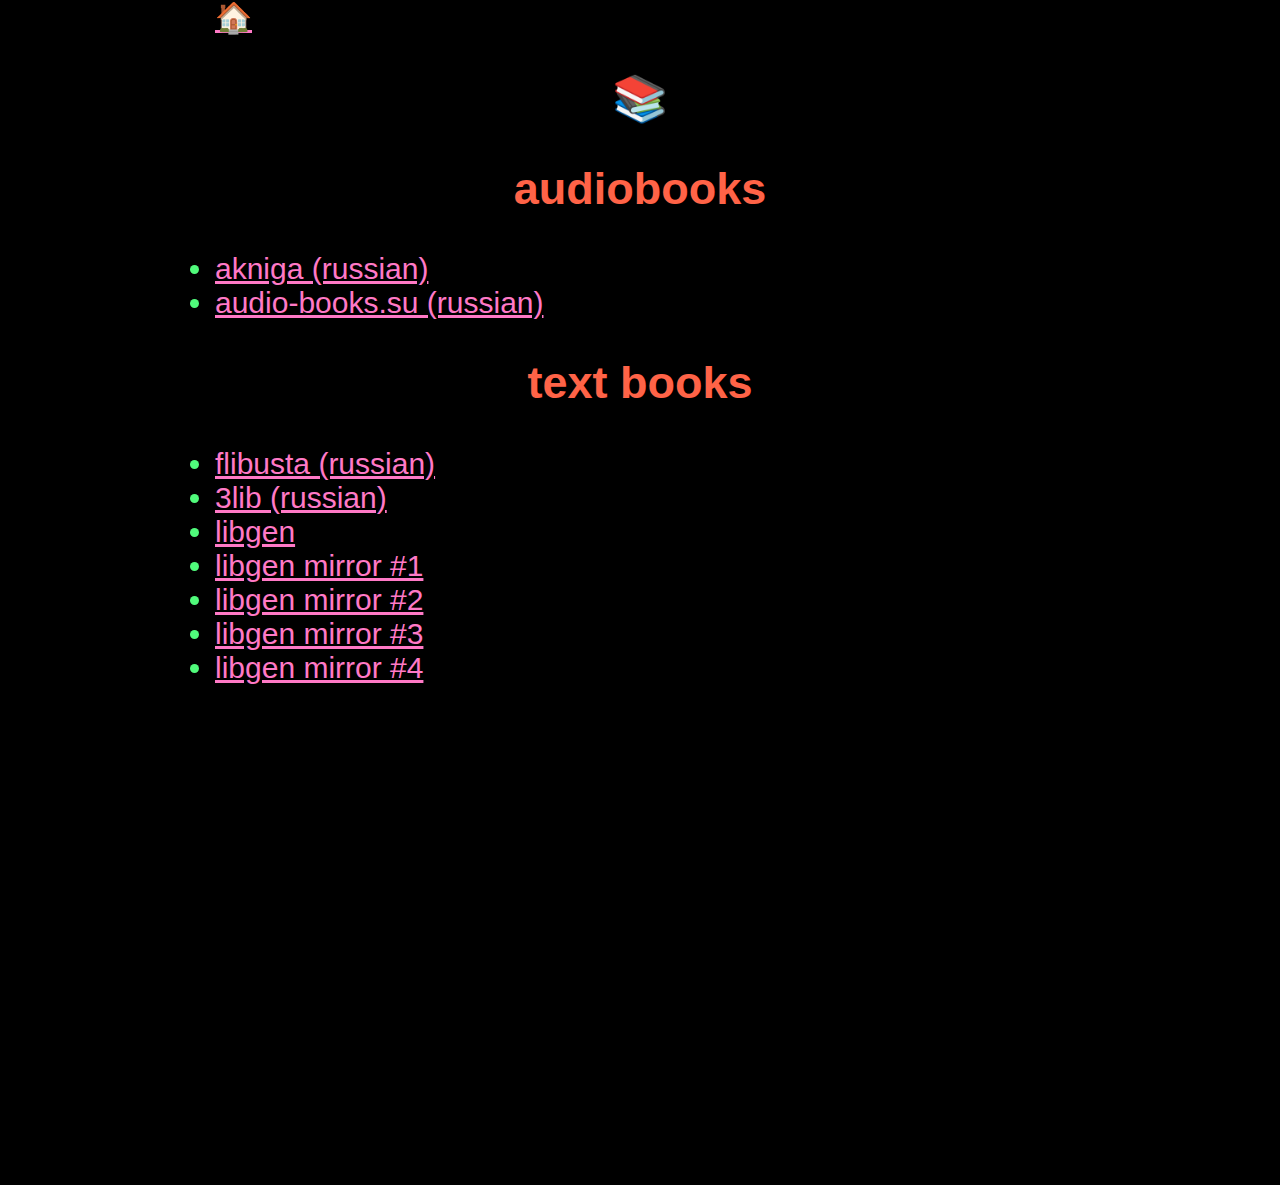
==== books.html @ c1700797 "Add files via upload" ====
<!DOCTYPE html>
<html lang="en">

<head>
    <meta charset="UTF-8">
    <meta http-equiv="X-UA-Compatible" content="IE=edge">
    <meta name="viewport" content="width=device-width, initial-scale=1.0">
    <title>Document</title>
    <link rel="stylesheet" href="style.css">
</head>

<body>
    <a href="index.html">🏠</a>
    <h2>📚</h2>
    <h2>audiobooks</h2>
    <li><a href="https://akniga.org/">akniga (russian)</a></li>
    <li><a href="https://audio-books.su/">audio-books.su (russian)</a></li>

    <h2>text books</h2>
    <li><a href="https://flibusta.site/">flibusta (russian)</a></li>
    <li><a href="https://3lib.net/">3lib (russian)</a></li>
    <li><a href="https://libgen.is/">libgen</a></li>
    <li><a href="https://libgen.rs/">libgen mirror #1</a></li>
    <li><a href="https://libgen.gs/">libgen mirror #2</a></li>
    <li><a href="https://libgen.li/">libgen mirror #3</a></li>
    <li><a href="https://libgen.lc/">libgen mirror #4</a></li>

</body>

</html>
---- style.css ----
body {
    background: black;
    color: rgb(80, 250, 123);
    max-width: 850px;
    margin: auto;
    padding: 0 16px;
    margin-bottom: 500px;
    scrollbar-color: gray #151515;
    font-family: sans-serif;
    font-size: 30px;
}

::-webkit-scrollbar {
    width: .66vw;
    background-color: #151515;
}

::-webkit-scrollbar-thumb {
    background-color: gray;
    border-radius: 5px;
}

a {
    color: rgb(255, 121, 198);

}

#tagcloud {
    list-style: none;
    text-align: center;
    padding: 0;
}

#tagcloud li {
    display: inline-block;
}

#tagcloud a {
    margin: .1em .25em;
}

a:hover {
    color: beige;
}

a:visited {
    color: #6272a4;
}

h1 {
    border-style: solid;
    border-width: 0px 0px 2px 0px;
    text-align: center;
}

h2 {
    color: tomato;
    text-align: center;
}

footer {
    margin-top: 3em;
    text-align: center;
    border-style: solid;
    border-width: 2px 0px 0px 0px;
    padding: 1em;
}

img {
    max-width: 90%;
    max-height: 400px;
    margin: auto;
    display: block;
}

code {
    overflow-wrap: break-word;
    color: lime;
}

.taglist {
    text-align: center;
    margin-bottom: 2em;
    margin-top: 2em;
}

@media (pointer: coarse) {
    li>a {
        display: inline-block;
        padding: 0.2em 0;
    }
}

@media print {
    a[href] {
        text-decoration: none;
        color: black;
    }

    footer,
    .taglist {
        display: none;
    }

    body {
        margin: 0;
    }


}

@media (min-width: 55em) {
    #artlist {
        column-count: 2;
    }
}

@media (min-width: 100em) {
    #artlist {
        column-count: 3;
    }
}

input#search {
    all: unset;
    background: #222;
    color: #fff;
    padding: 0.7rem 1rem;
    border-radius: 5px;
    width: 100%;
}

.search {
    width: 400px;
    max-width: 85vw;
    position: relative;
    margin: 0.5rem auto 1.2rem;
    display: flex;
}

button.clear-search {
    all: unset;
    position: absolute;
    right: 4px;
    top: 5px;
    height: 30px;
    width: 30px;
    color: #888;
    cursor: pointer;
    transition: color 180ms ease-in-out;
}

button.clear-search:hover {
    color: #eee;
}


.matched-recipe {
    font-size: x-large;
}

.list-searched {
    column-count: 1 !important;
    list-style: decimal;
    max-width: 600px;
    margin: auto;
}
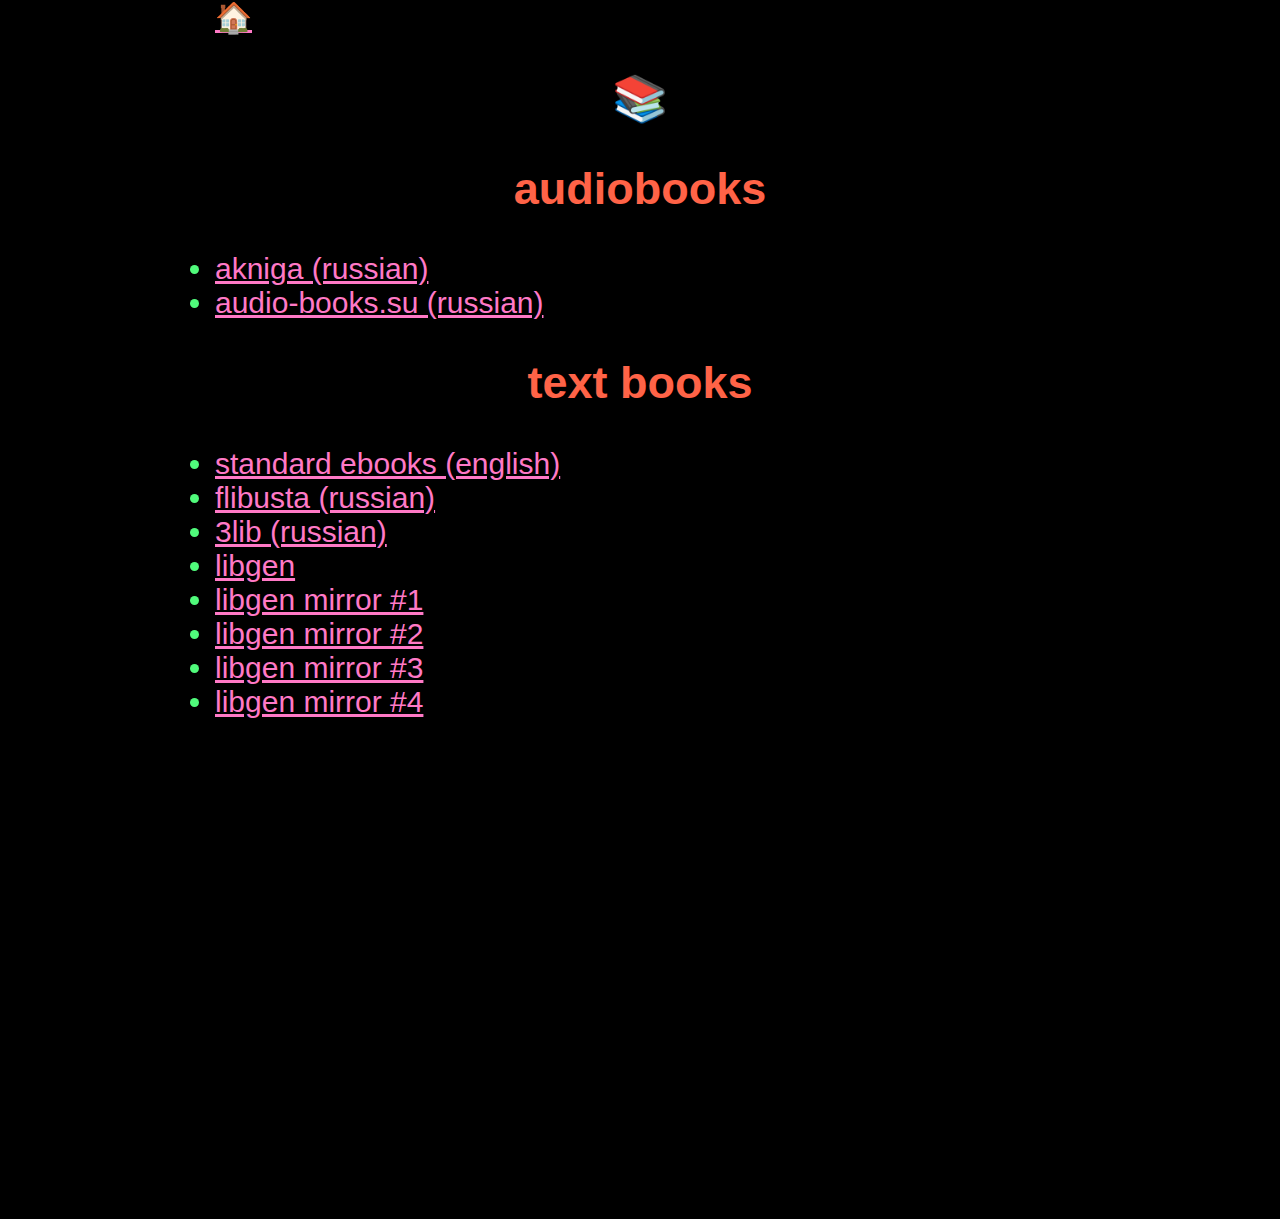
==== commit c9febaab: "Update books.html" ====
--- a/books.html
+++ b/books.html
@@ -17,6 +17,7 @@
     <li><a href="https://audio-books.su/">audio-books.su (russian)</a></li>
 
     <h2>text books</h2>
+    <li><a href="https://standardebooks.org/">standard ebooks (english)</a></li>
     <li><a href="https://flibusta.site/">flibusta (russian)</a></li>
     <li><a href="https://3lib.net/">3lib (russian)</a></li>
     <li><a href="https://libgen.is/">libgen</a></li>
@@ -27,4 +28,4 @@
 
 </body>
 
-</html>+</html>
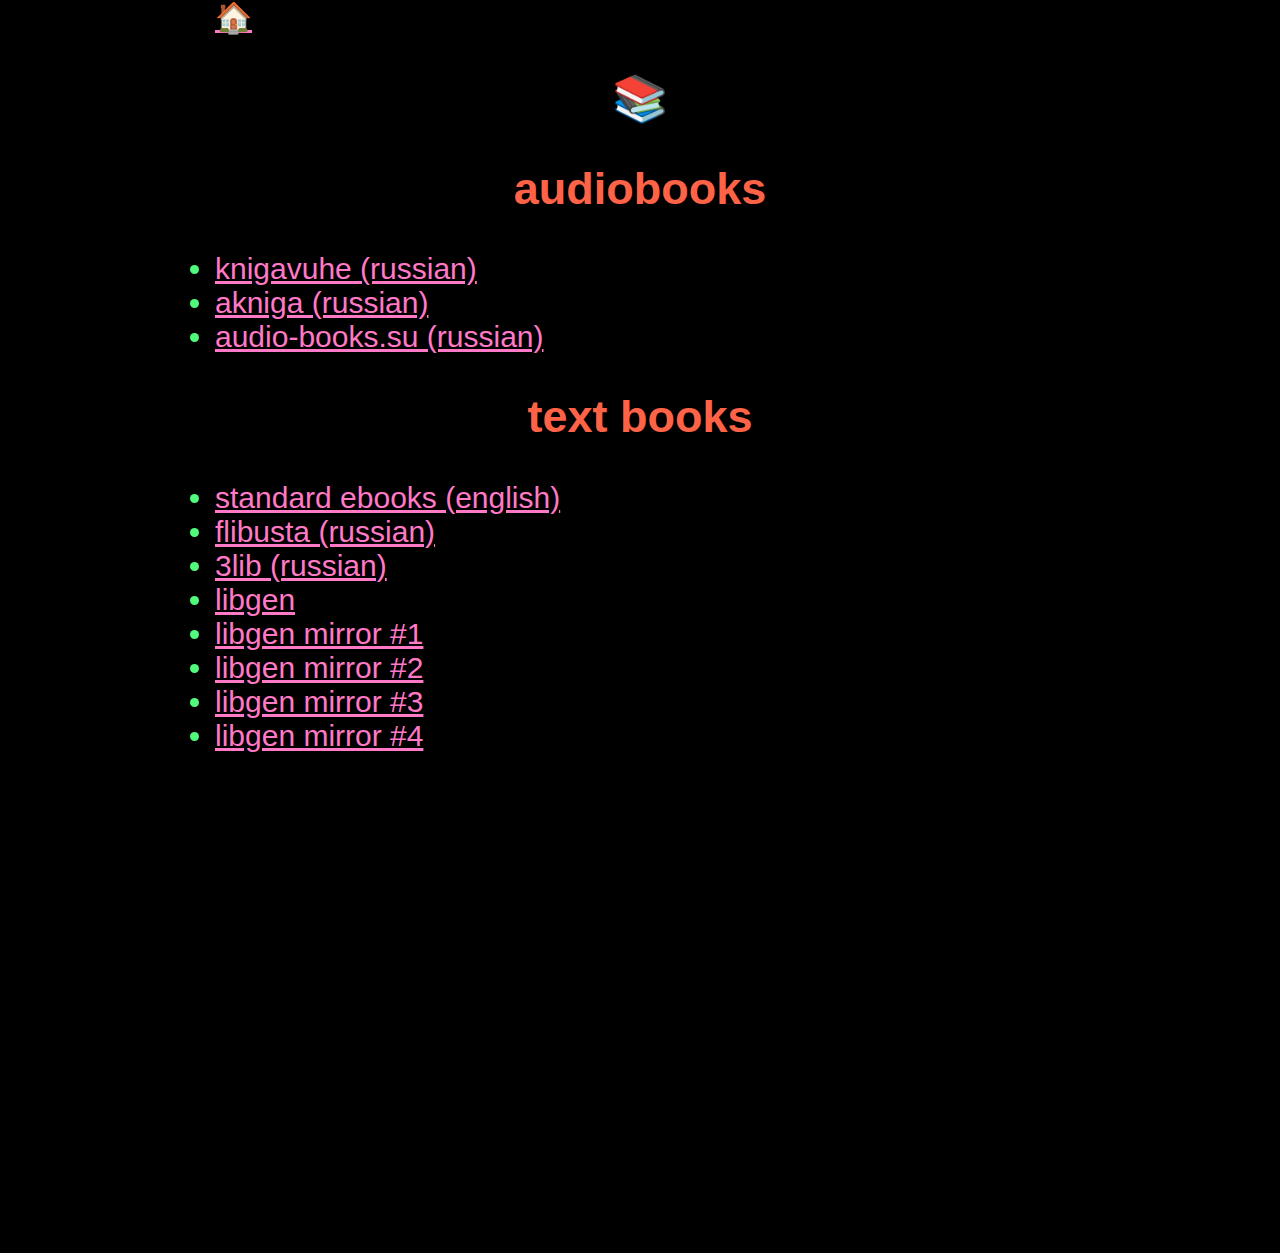
==== commit 125c0066: "Update books.html" ====
--- a/books.html
+++ b/books.html
@@ -13,6 +13,7 @@
     <a href="index.html">🏠</a>
     <h2>📚</h2>
     <h2>audiobooks</h2>
+    <li><a href="https://knigavuhe.org/">knigavuhe (russian)</a></li>
     <li><a href="https://akniga.org/">akniga (russian)</a></li>
     <li><a href="https://audio-books.su/">audio-books.su (russian)</a></li>
 
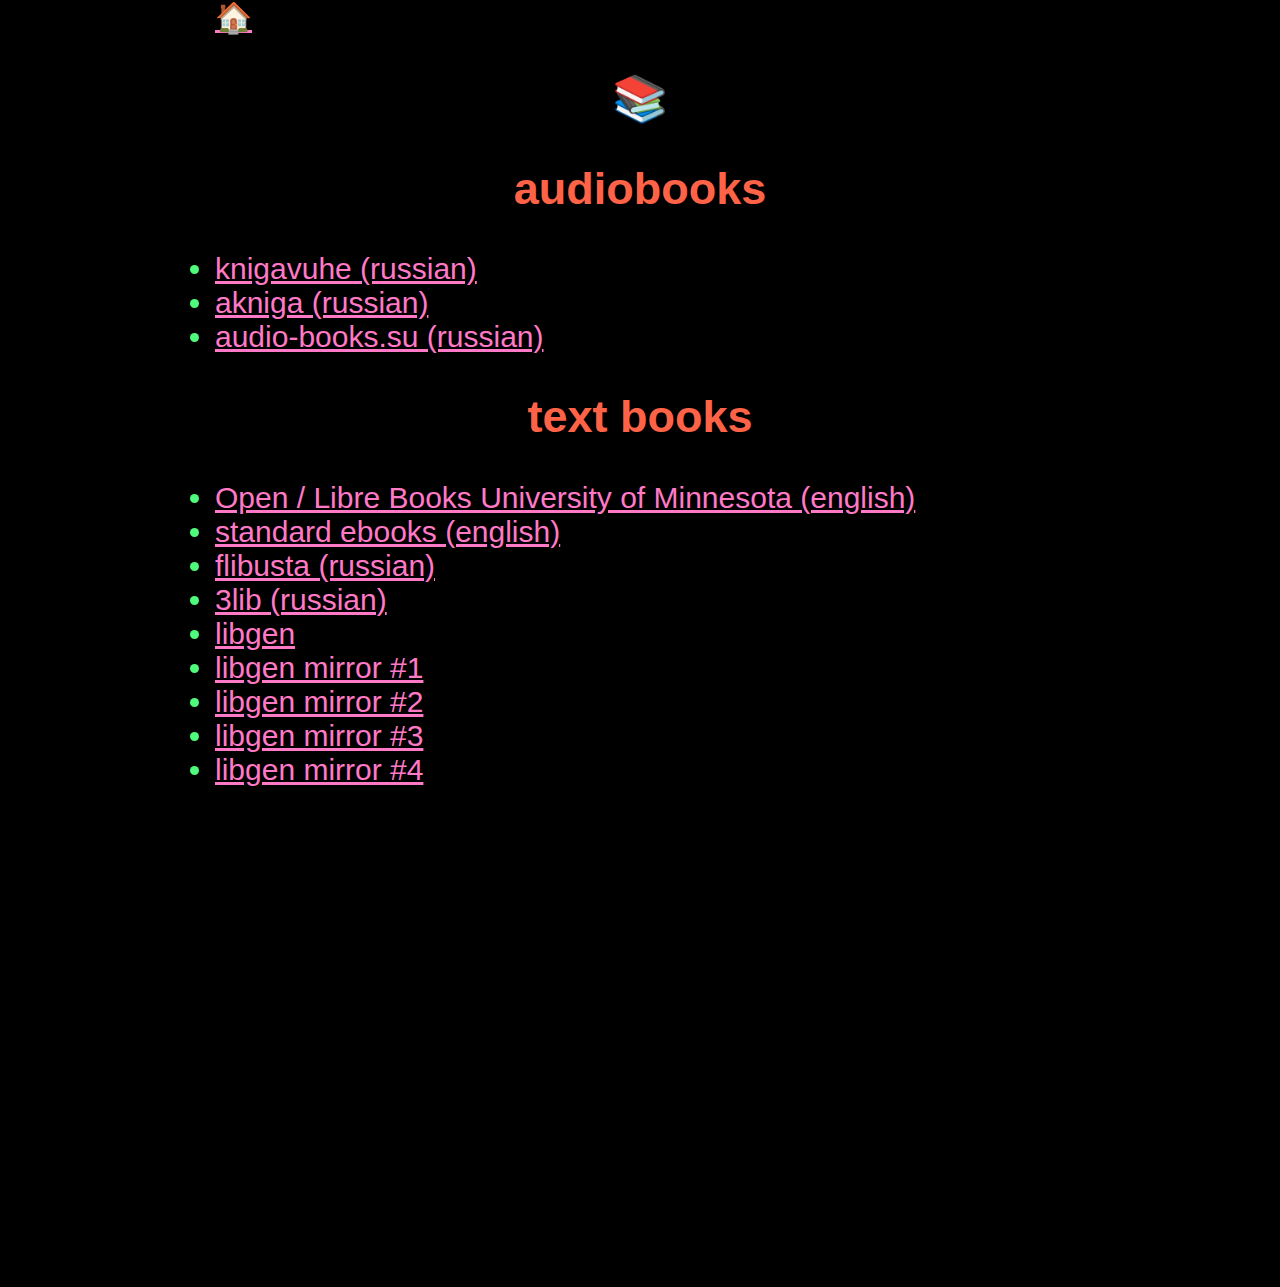
==== commit 00911171: "Update books.html" ====
--- a/books.html
+++ b/books.html
@@ -18,6 +18,8 @@
     <li><a href="https://audio-books.su/">audio-books.su (russian)</a></li>
 
     <h2>text books</h2>
+    
+    <li><a href="https://open.umn.edu/opentextbooks/">Open / Libre Books University of Minnesota (english)</a></li>
     <li><a href="https://standardebooks.org/">standard ebooks (english)</a></li>
     <li><a href="https://flibusta.site/">flibusta (russian)</a></li>
     <li><a href="https://3lib.net/">3lib (russian)</a></li>
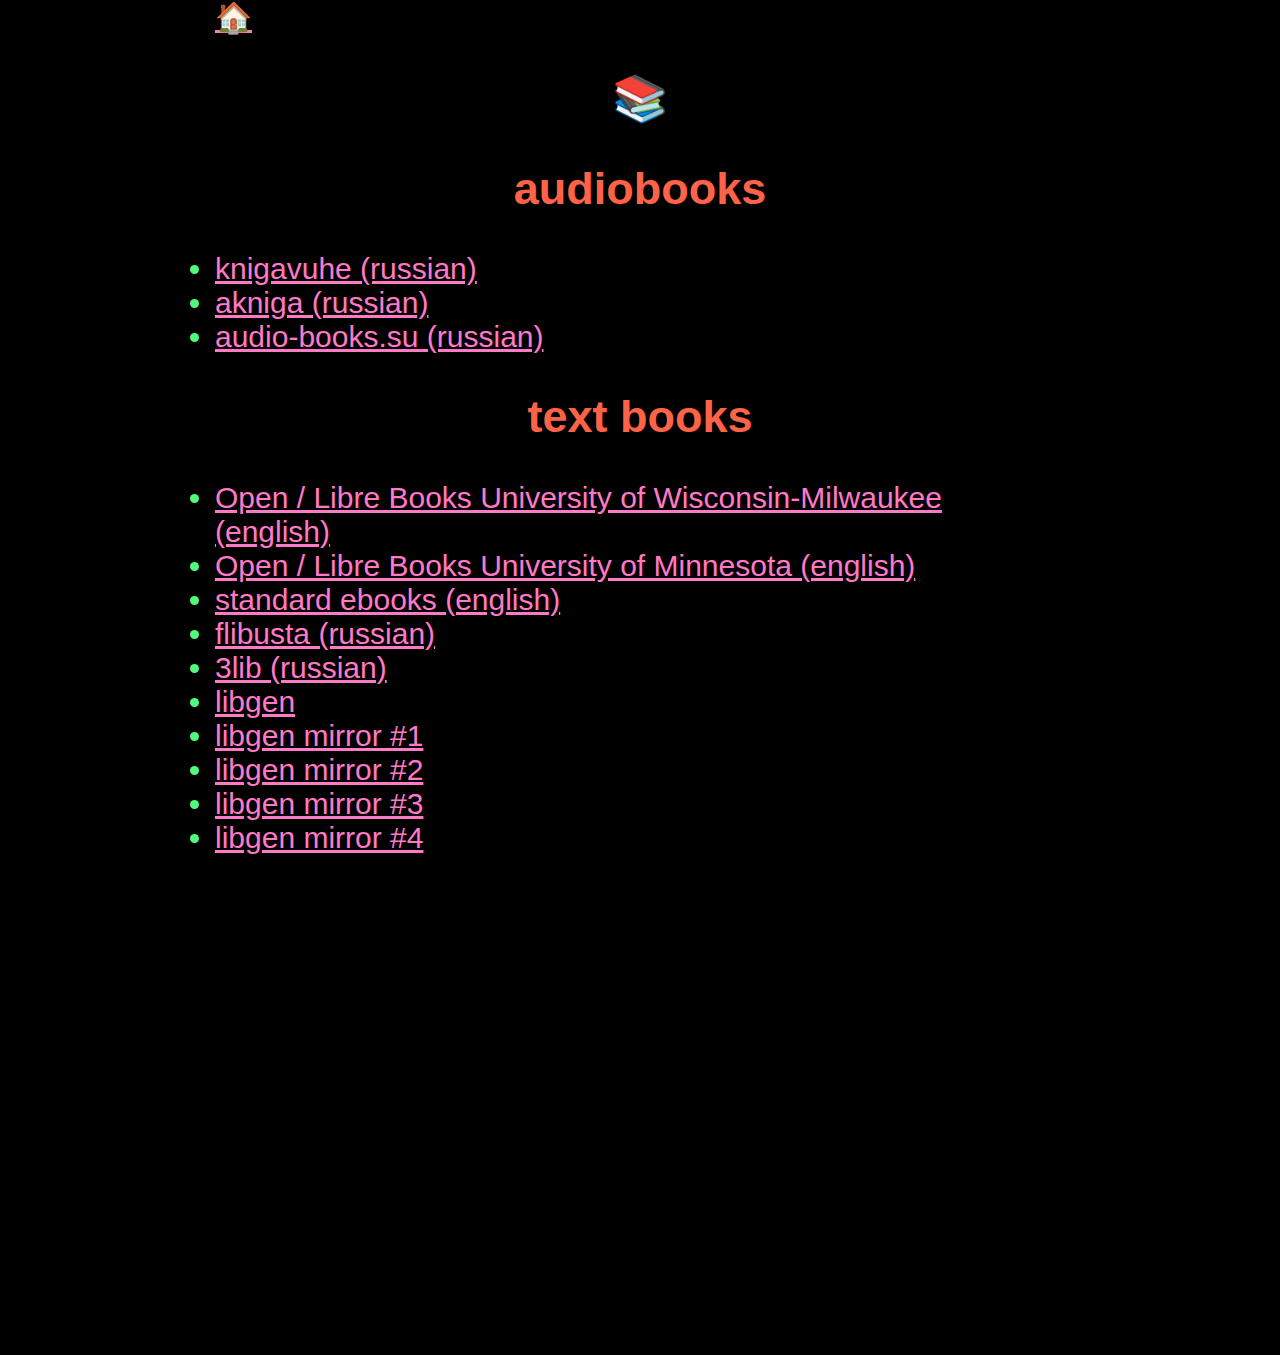
==== commit 3b7a5360: "Update books.html" ====
--- a/books.html
+++ b/books.html
@@ -18,7 +18,7 @@
     <li><a href="https://audio-books.su/">audio-books.su (russian)</a></li>
 
     <h2>text books</h2>
-    
+    <li><a href="https://dc.uwm.edu/do/search/">Open / Libre Books University of Wisconsin-Milwaukee (english)</a></li>
     <li><a href="https://open.umn.edu/opentextbooks/">Open / Libre Books University of Minnesota (english)</a></li>
     <li><a href="https://standardebooks.org/">standard ebooks (english)</a></li>
     <li><a href="https://flibusta.site/">flibusta (russian)</a></li>
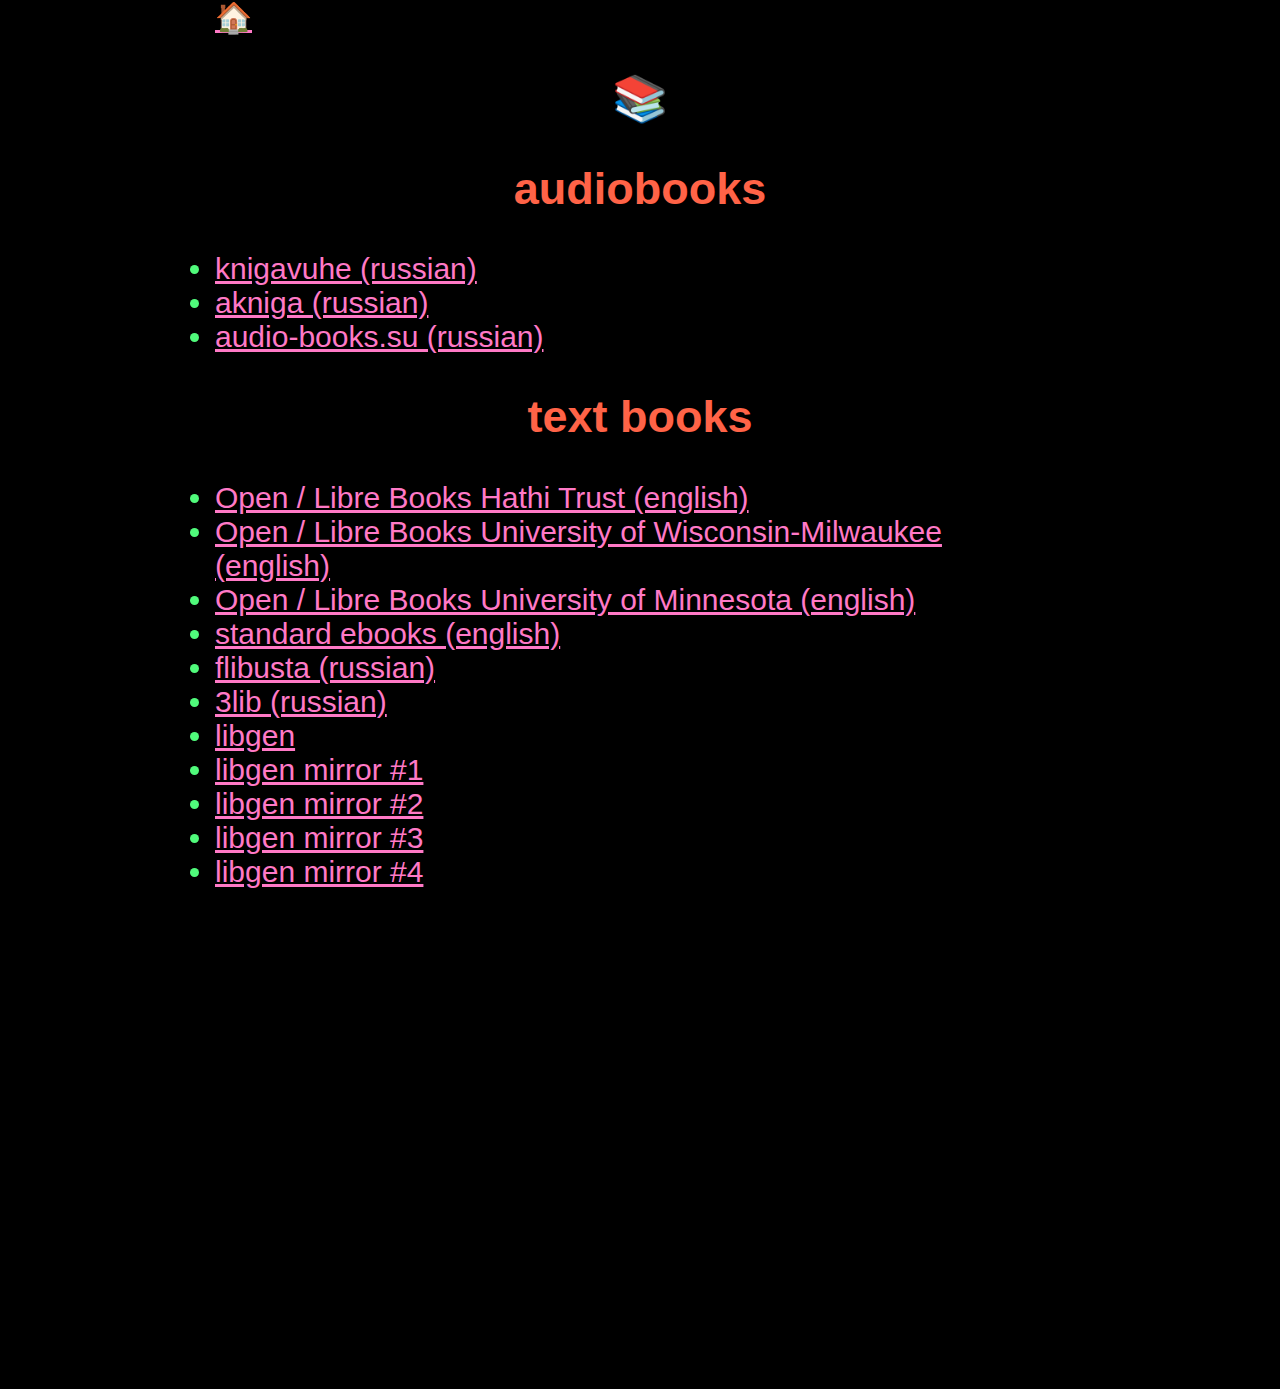
==== commit 0f436746: "Update books.html" ====
--- a/books.html
+++ b/books.html
@@ -18,6 +18,7 @@
     <li><a href="https://audio-books.su/">audio-books.su (russian)</a></li>
 
     <h2>text books</h2>
+    <li><a href="https://www.hathitrust.org/">Open / Libre Books Hathi Trust (english)</a></li>
     <li><a href="https://dc.uwm.edu/do/search/">Open / Libre Books University of Wisconsin-Milwaukee (english)</a></li>
     <li><a href="https://open.umn.edu/opentextbooks/">Open / Libre Books University of Minnesota (english)</a></li>
     <li><a href="https://standardebooks.org/">standard ebooks (english)</a></li>
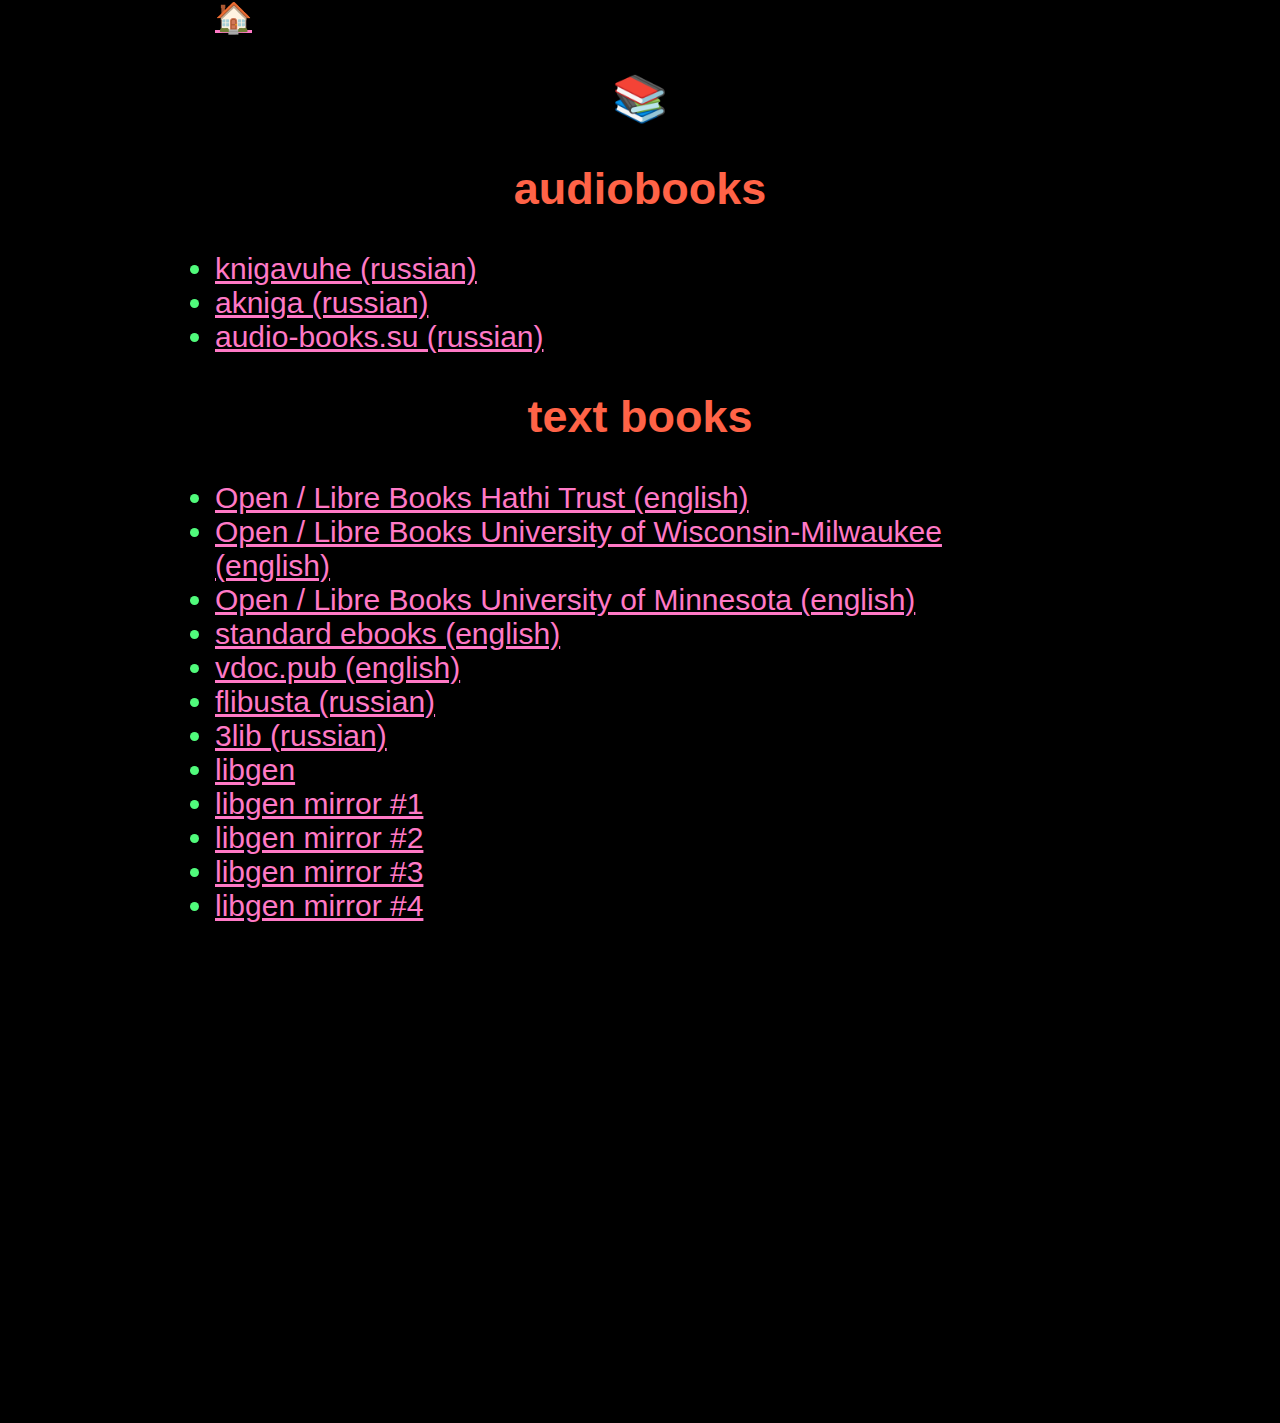
==== commit f9814700: "Update books.html" ====
--- a/books.html
+++ b/books.html
@@ -22,6 +22,7 @@
     <li><a href="https://dc.uwm.edu/do/search/">Open / Libre Books University of Wisconsin-Milwaukee (english)</a></li>
     <li><a href="https://open.umn.edu/opentextbooks/">Open / Libre Books University of Minnesota (english)</a></li>
     <li><a href="https://standardebooks.org/">standard ebooks (english)</a></li>
+    <li><a href="https://vdoc.pub/">vdoc.pub (english)</a></li>
     <li><a href="https://flibusta.site/">flibusta (russian)</a></li>
     <li><a href="https://3lib.net/">3lib (russian)</a></li>
     <li><a href="https://libgen.is/">libgen</a></li>
